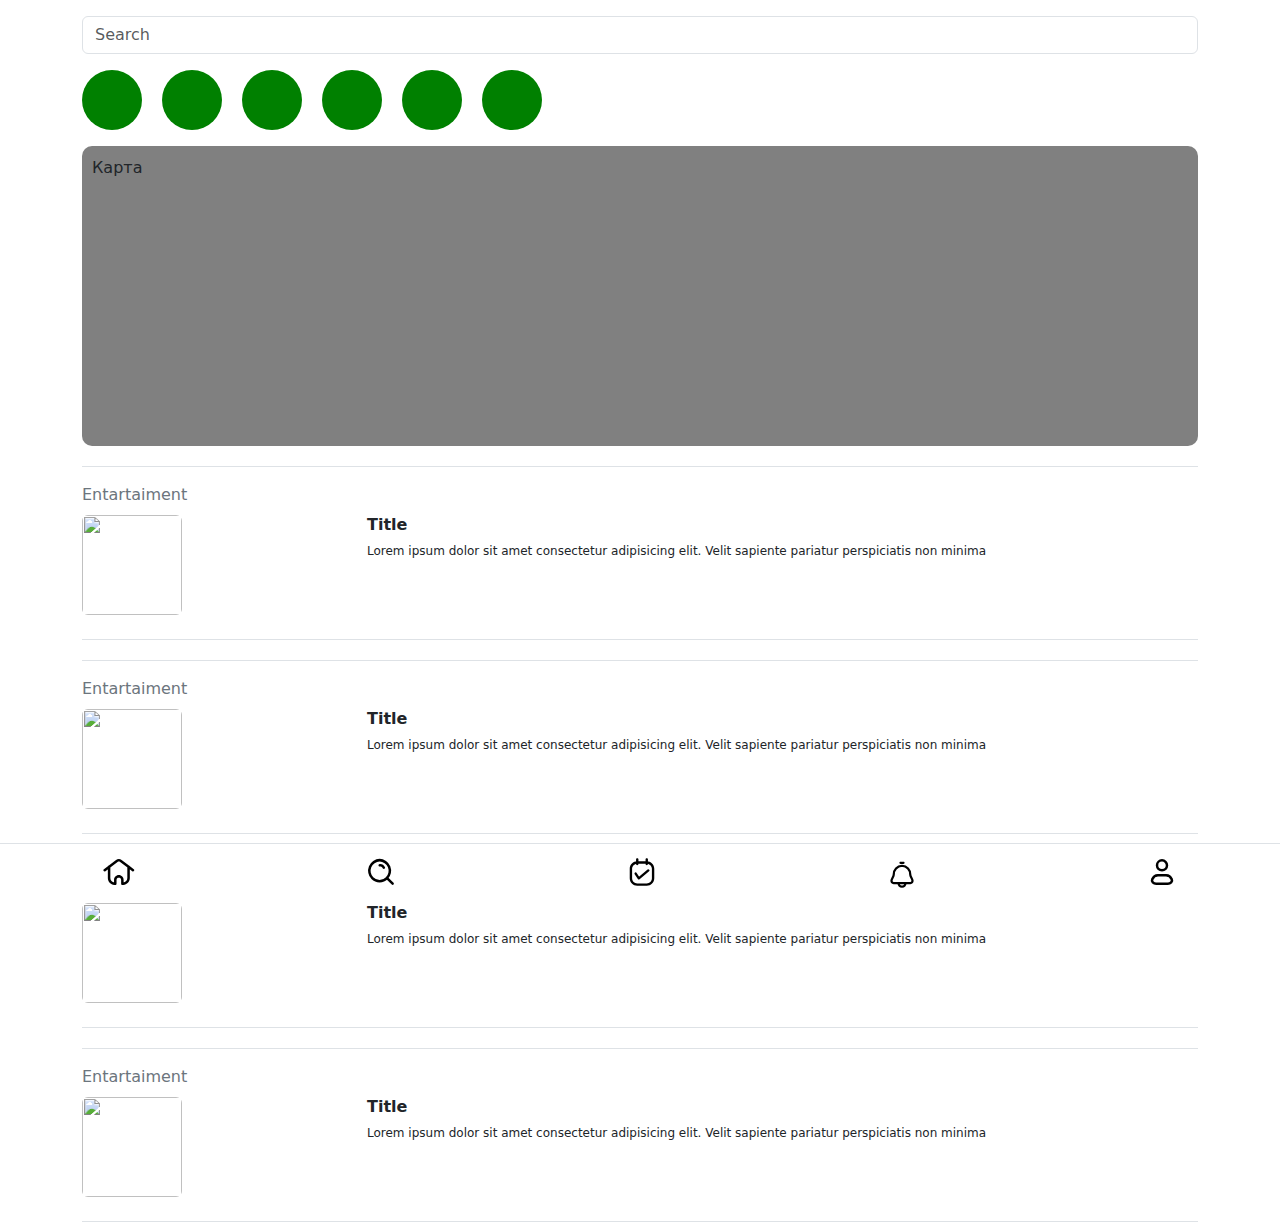
==== pages/search.html @ ff88f315 "Created search page" ====
<!DOCTYPE html>
<html lang="en">
<head>
    <meta charset="UTF-8">
    <meta name="viewport" content="width=device-width, initial-scale=1.0">
    <title>Search</title>
    <link href="https://cdn.jsdelivr.net/npm/bootstrap@5.3.3/dist/css/bootstrap.min.css" rel="stylesheet" integrity="sha384-QWTKZyjpPEjISv5WaRU9OFeRpok6YctnYmDr5pNlyT2bRjXh0JMhjY6hW+ALEwIH" crossorigin="anonymous">
    <link rel="stylesheet" href="owlcarousel/owl.carousel.min.css">
    <link rel="stylesheet" href="owlcarousel/owl.theme.default.min.css">
    <link rel="stylesheet" href="/css/style.css">
</head>
<body>
    
<!--Navbar-->
<header>
  <div class="mobile fixed-bottom border-top">

        <div class="container">
          <ul class="nav col-12 d-flex justify-content-between text-small">
            <li>
              <a href="/index.html" class="nav-link text-secondary">
                <img src="/img/Home 4.svg" width="40px" height="40px"/>
              </a>
            </li>
            <li>
              <a href="#" class="nav-link">
                <img src="/img/Search_5.svg" width="40px" height="40px"/>
              </a>
            </li>

            <li>
              <a href="#" class="nav-link">
                <img src="/img/Calendar_Check.svg" width="38px" height="40px"/>
              </a>
            </li>

            <li>
              <a href="#" class="nav-link">
                <img src="/img/Notification.svg" width="36px" height="38"/>
              </a>
            </li>

            <li>
              <a href="#" class="nav-link">
                <img src="/img/User 6.svg" width="40px" height="40px"/>
              </a>
            </li>
            
          </ul>
        </div>
      </div>
    </div>
  </div>
</header>

<main>

    <div class="container mt-3">
        <input type="search" class="search form-control" placeholder="Search">
    </div>

    <div class="container">
        <div class="category mt-3">
            <div class="category-box d-flex">
                <div class="category-item"></div>
                <div class="category-item"></div>
                <div class="category-item"></div>
                <div class="category-item"></div>
                <div class="category-item"></div>
                <div class="category-item"></div>
            </div>
        </div>
    </div>

    <div class="container mt-3">
        <div class="map">Карта</div>
    </div>

    
    <div class="sales">
        <div class="container">
            
            <div class="sales-item border-top border-bottom pt-3 pb-4">
                <label for="" class="text-secondary col-12 pb-2">Entartaiment</label>
                <div class="row">
                    <div class="col-3">
                        <div class="sales-company-img rounded-2">
                            <img class="rounded-2" width="100px" height="100px" src="https://images.unsplash.com/photo-1579783483458-83d02161294e?q=80&w=2897&auto=format&fit=crop&ixlib=rb-4.0.3&ixid=M3wxMjA3fDB8MHxwaG90by1wYWdlfHx8fGVufDB8fHx8fA%3D%3D">
                        </div>
                    </div>
                    <div class="col-9">
                        <div class="sales-title pe-5">
                            <h6 class="fw-bold">Title</h6>
                            <p class="" style="font-size: 12px;">Lorem ipsum dolor sit amet consectetur adipisicing elit. Velit sapiente pariatur perspiciatis non minima </p>
                        </div>
                    </div>
                </div>
            </div>

            <div class="sales-item border-top border-bottom pt-3 pb-4">
                <label for="" class="text-secondary col-12 pb-2">Entartaiment</label>
                <div class="row">
                    <div class="col-3">
                        <div class="sales-company-img rounded-2">
                            <img class="rounded-2" width="100px" height="100px" src="https://images.unsplash.com/photo-1579783483458-83d02161294e?q=80&w=2897&auto=format&fit=crop&ixlib=rb-4.0.3&ixid=M3wxMjA3fDB8MHxwaG90by1wYWdlfHx8fGVufDB8fHx8fA%3D%3D">
                        </div>
                    </div>
                    <div class="col-9">
                        <div class="sales-title pe-5">
                            <h6 class="fw-bold">Title</h6>
                            <p class="" style="font-size: 12px;">Lorem ipsum dolor sit amet consectetur adipisicing elit. Velit sapiente pariatur perspiciatis non minima </p>
                        </div>
                    </div>
                </div>
            </div>

            <div class="sales-item border-top border-bottom pt-3 pb-4">
                <label for="" class="text-secondary col-12 pb-2">Entartaiment</label>
                <div class="row">
                    <div class="col-3">
                        <div class="sales-company-img rounded-2">
                            <img class="rounded-2" width="100px" height="100px" src="https://images.unsplash.com/photo-1579783483458-83d02161294e?q=80&w=2897&auto=format&fit=crop&ixlib=rb-4.0.3&ixid=M3wxMjA3fDB8MHxwaG90by1wYWdlfHx8fGVufDB8fHx8fA%3D%3D">
                        </div>
                    </div>
                    <div class="col-9">
                        <div class="sales-title pe-5">
                            <h6 class="fw-bold">Title</h6>
                            <p class="" style="font-size: 12px;">Lorem ipsum dolor sit amet consectetur adipisicing elit. Velit sapiente pariatur perspiciatis non minima </p>
                        </div>
                    </div>
                </div>
            </div>

            <div class="sales-item border-top border-bottom pt-3 pb-4">
                <label for="" class="text-secondary col-12 pb-2">Entartaiment</label>
                <div class="row">
                    <div class="col-3">
                        <div class="sales-company-img rounded-2">
                            <img class="rounded-2" width="100px" height="100px" src="https://images.unsplash.com/photo-1579783483458-83d02161294e?q=80&w=2897&auto=format&fit=crop&ixlib=rb-4.0.3&ixid=M3wxMjA3fDB8MHxwaG90by1wYWdlfHx8fGVufDB8fHx8fA%3D%3D">
                        </div>
                    </div>
                    <div class="col-9">
                        <div class="sales-title pe-5">
                            <h6 class="fw-bold">Title</h6>
                            <p class="" style="font-size: 12px;">Lorem ipsum dolor sit amet consectetur adipisicing elit. Velit sapiente pariatur perspiciatis non minima </p>
                        </div>
                    </div>
                </div>
            </div>

            
        </div>
    </div>
 

</main>


<script src="jquery.min.js"></script>
<script src="owlcarousel/owl.carousel.min.js"></script>
<script src="https://cdn.jsdelivr.net/npm/bootstrap@5.3.3/dist/js/bootstrap.bundle.min.js" integrity="sha384-YvpcrYf0tY3lHB60NNkmXc5s9fDVZLESaAA55NDzOxhy9GkcIdslK1eN7N6jIeHz" crossorigin="anonymous"></script>
</body>
</html>
---- css/style.css ----
.mobile{
    background-color: white;
}

.user-avatar{
   width: 50px;
   height: 50px;
   background-color: red;
   border-radius: 50px;
   background-image: url("https://images.unsplash.com/photo-1511367461989-f85a21fda167?q=80&w=2831&auto=format&fit=crop&ixlib=rb-4.0.3&ixid=M3wxMjA3fDB8MHxwaG90by1wYWdlfHx8fGVufDB8fHx8fA%3D%3D");
   background-size: cover;
}

.box{
    width: 100%;
    height: 300px;
    overflow: auto;
    background-color: grey;
    margin-top: 10px;
    border-radius: 10px;
    padding: 10px
}

.map{
    width: 100%;
    height: 300px;
    background-color: grey;
    border-radius: 10px;
    padding: 10px;
}

.category-box{
    width: 100%;
   
}

.category-item{
    width: 60px;
    height: 60px;
    background-color: green;
    margin-right: 20px;
    border-radius: 50%;
}

.sales-item{
    width: 100%;
    overflow: auto;
    margin-top: 20px;
}
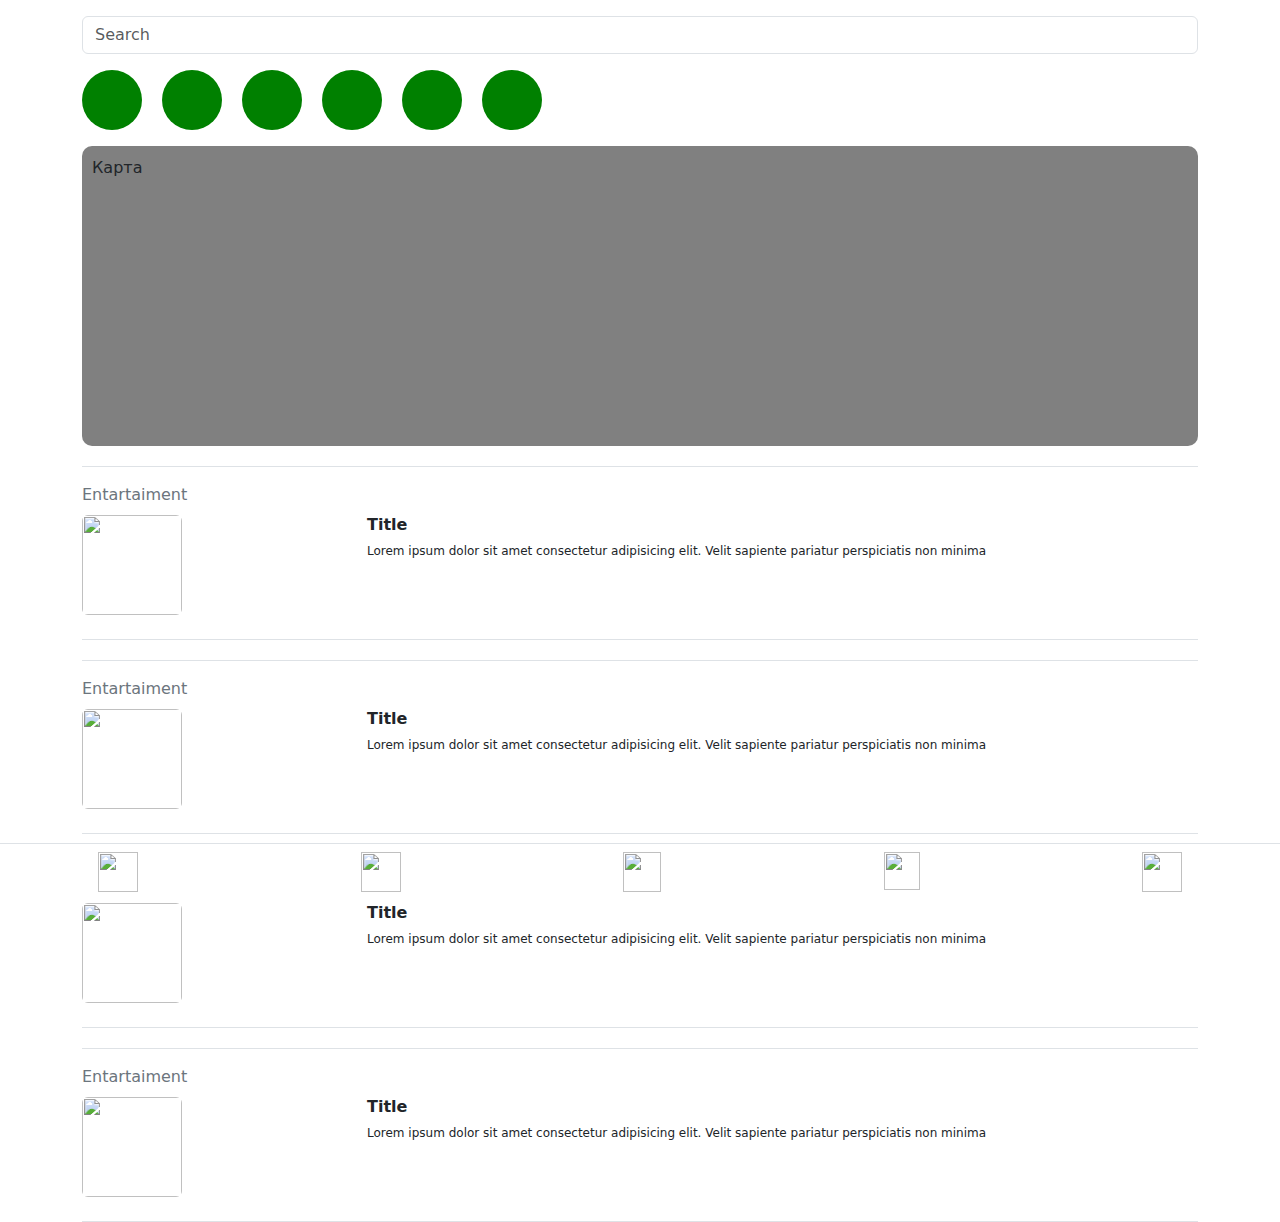
==== commit 23c6e9b3: "Changed directory of image button" ====
--- a/pages/search.html
+++ b/pages/search.html
@@ -5,8 +5,6 @@
     <meta name="viewport" content="width=device-width, initial-scale=1.0">
     <title>Search</title>
     <link href="https://cdn.jsdelivr.net/npm/bootstrap@5.3.3/dist/css/bootstrap.min.css" rel="stylesheet" integrity="sha384-QWTKZyjpPEjISv5WaRU9OFeRpok6YctnYmDr5pNlyT2bRjXh0JMhjY6hW+ALEwIH" crossorigin="anonymous">
-    <link rel="stylesheet" href="owlcarousel/owl.carousel.min.css">
-    <link rel="stylesheet" href="owlcarousel/owl.theme.default.min.css">
     <link rel="stylesheet" href="/css/style.css">
 </head>
 <body>
@@ -18,31 +16,31 @@
         <div class="container">
           <ul class="nav col-12 d-flex justify-content-between text-small">
             <li>
-              <a href="/index.html" class="nav-link text-secondary">
-                <img src="/img/Home 4.svg" width="40px" height="40px"/>
+              <a href="../index.html" class="nav-link text-secondary">
+                <img src="img/Home 4.svg" width="40px" height="40px"/>
               </a>
             </li>
             <li>
               <a href="#" class="nav-link">
-                <img src="/img/Search_5.svg" width="40px" height="40px"/>
+                <img src="img/Search_5.svg" width="40px" height="40px"/>
               </a>
             </li>
 
             <li>
               <a href="#" class="nav-link">
-                <img src="/img/Calendar_Check.svg" width="38px" height="40px"/>
+                <img src="img/Calendar_Check.svg" width="38px" height="40px"/>
               </a>
             </li>
 
             <li>
               <a href="#" class="nav-link">
-                <img src="/img/Notification.svg" width="36px" height="38"/>
+                <img src="img/Notification.svg" width="36px" height="38"/>
               </a>
             </li>
 
             <li>
               <a href="#" class="nav-link">
-                <img src="/img/User 6.svg" width="40px" height="40px"/>
+                <img src="img/User 6.svg" width="40px" height="40px"/>
               </a>
             </li>
             
@@ -156,8 +154,6 @@
 </main>
 
 
-<script src="jquery.min.js"></script>
-<script src="owlcarousel/owl.carousel.min.js"></script>
 <script src="https://cdn.jsdelivr.net/npm/bootstrap@5.3.3/dist/js/bootstrap.bundle.min.js" integrity="sha384-YvpcrYf0tY3lHB60NNkmXc5s9fDVZLESaAA55NDzOxhy9GkcIdslK1eN7N6jIeHz" crossorigin="anonymous"></script>
 </body>
 </html>